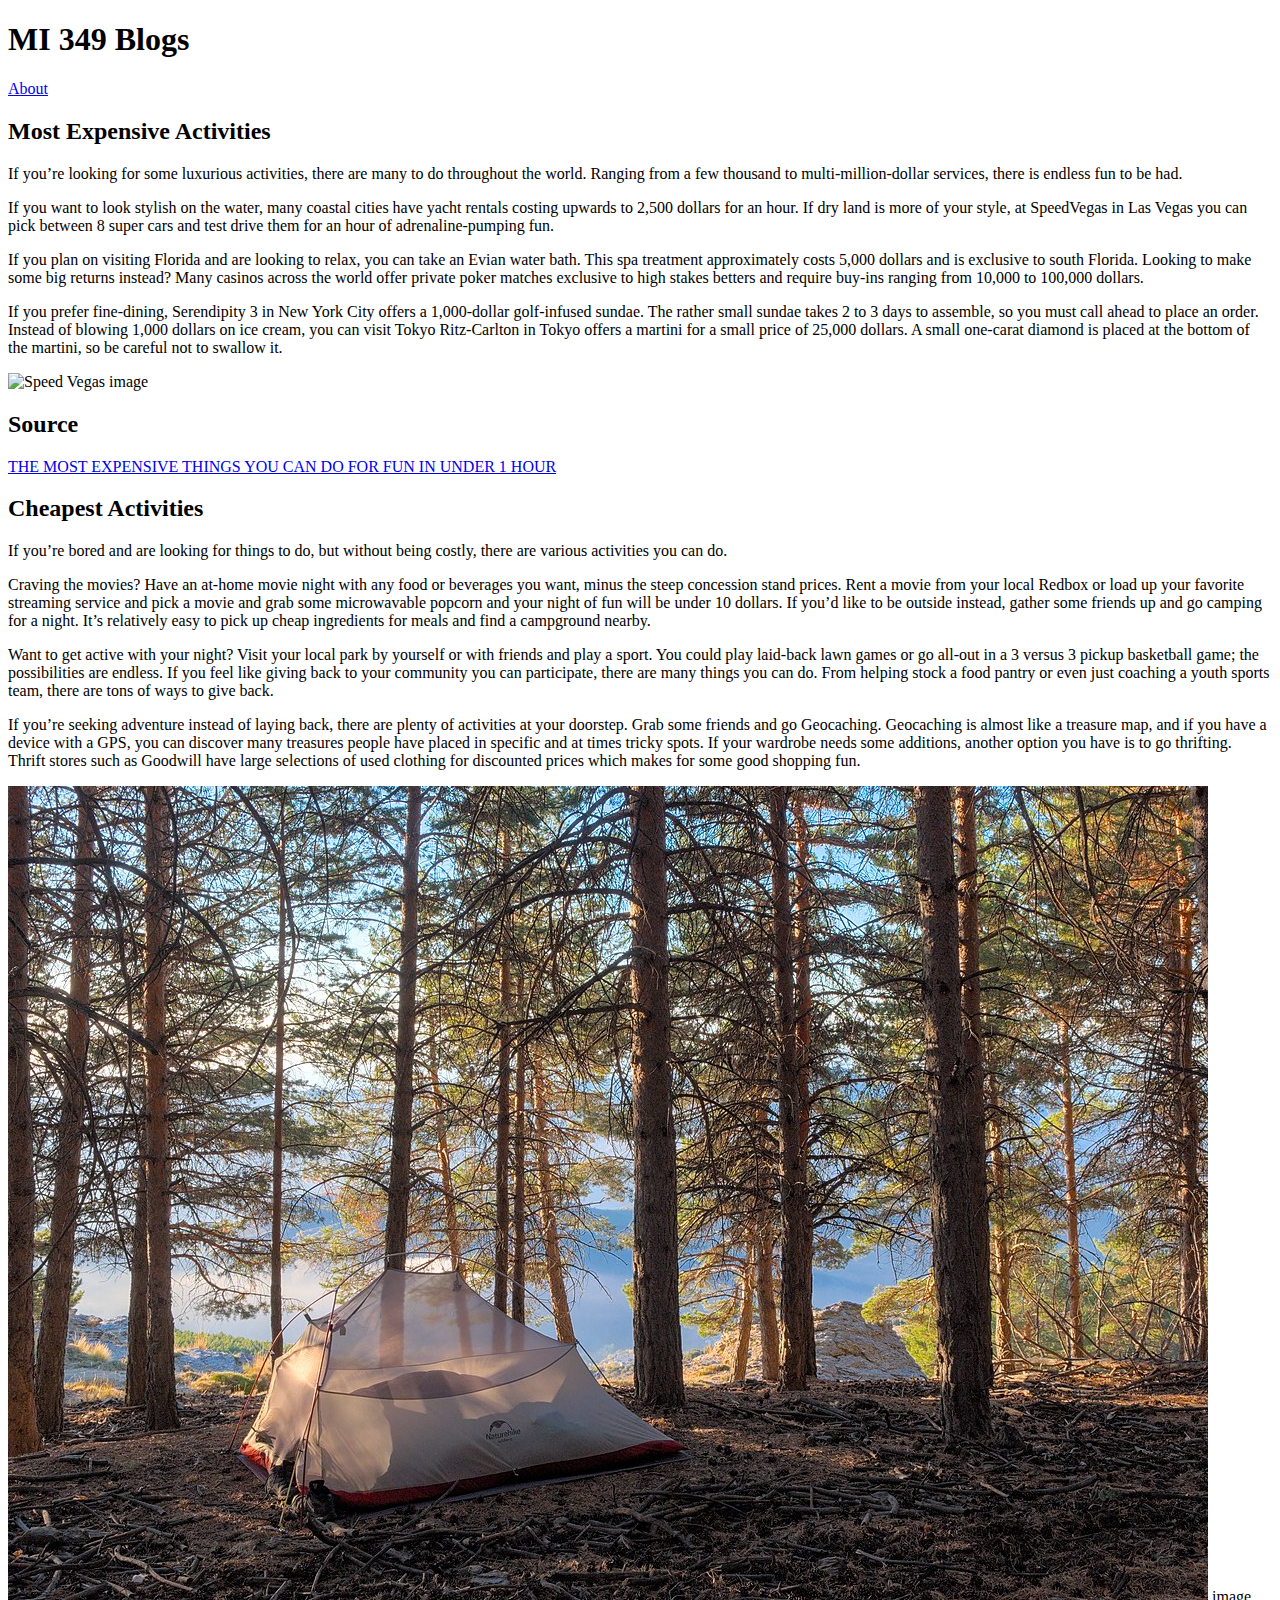
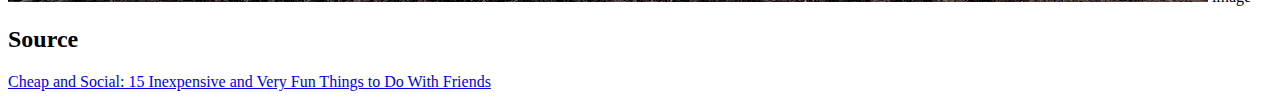
==== index.html @ ef1ee114 "update" ====
<!DOCTYPE html>
<html lang="en">
<head>
    <meta charset="UTF-8">
    <meta http-equiv="X-UA-Compatible" content="IE=edge">
    <meta name="viewport" content="width=device-width, initial-scale=1.0">
    <title>MI349 Blogs</title>
</head>
    <header>
        <h1>MI 349 Blogs</h1>
    </header>
        <nav>
            <a href="about.html">About</a> 
        </nav>
        <main>
        <article>
            <h2>Most Expensive Activities</h2>
            <p>If you’re looking for some luxurious activities, there are many to do throughout the world. Ranging from a few thousand to multi-million-dollar services, there is endless fun to be had. </p>
            <p>If you want to look stylish on the water, many coastal cities have yacht rentals costing upwards to 2,500 dollars for an hour. If dry land is more of your style, at SpeedVegas in Las Vegas you can pick between 8 super cars and test drive them for an hour of adrenaline-pumping fun.</p>
            <p>If you plan on visiting Florida and are looking to relax, you can take an Evian water bath. This spa treatment approximately costs 5,000 dollars and is exclusive to south Florida. Looking to make some big returns instead? Many casinos across the world offer private poker matches exclusive to high stakes betters and require buy-ins ranging from 10,000 to 100,000 dollars.</p>
            <p>If you prefer fine-dining, Serendipity 3 in New York City offers a 1,000-dollar golf-infused sundae. The rather small sundae takes 2 to 3 days to assemble, so you must call ahead to place an order. Instead of blowing 1,000 dollars on ice cream, you can visit Tokyo Ritz-Carlton in Tokyo offers a martini for a small price of 25,000 dollars. A small one-carat diamond is placed at the bottom of the martini, so be careful not to swallow it.</p>
            <section>
                <p>
                    <img src="speed_vegas.jpg" alt="Speed Vegas">
                    image
                </p>
            </section>
            <aside><h2>Source</h2><a href="https://www.grunge.com/460272/the-most-expensive-things-you-can-do-for-fun-in-under-1-hour/">THE MOST EXPENSIVE THINGS YOU CAN DO FOR FUN IN UNDER 1 HOUR</a></aside>
        </article>

        <article>
            <h2>Cheapest Activities</h2>
            <p>If you’re bored and are looking for things to do, but without being costly, there are various activities you can do. </p>
            <p>Craving the movies? Have an at-home movie night with any food or beverages you want, minus the steep concession stand prices. Rent a movie from your local Redbox or load up your favorite streaming service and pick a movie and grab some microwavable popcorn and your night of fun will be under 10 dollars. If you’d like to be outside instead, gather some friends up and go camping for a night. It’s relatively easy to pick up cheap ingredients for meals and find a campground nearby.</p>
            <p>Want to get active with your night? Visit your local park by yourself or with friends and play a sport. You could play laid-back lawn games or go all-out in a 3 versus 3 pickup basketball game; the possibilities are endless. If you feel like giving back to your community you can participate, there are many things you can do. From helping stock a food pantry or even just coaching a youth sports team, there are tons of ways to give back.</p>
            <p>If you’re seeking adventure instead of laying back, there are plenty of activities at your doorstep. Grab some friends and go Geocaching. Geocaching is almost like a treasure map, and if you have a device with a GPS, you can discover many treasures people have placed in specific and at times tricky spots. If your wardrobe needs some additions, another option you have is to go thrifting. Thrift stores such as Goodwill have large selections of used clothing for discounted prices which makes for some good shopping fun. </p>
            <section>
            <p>
                <img src="Camping.jpg" alt="Camping Image">
                image
            </p>
            </section>
            <aside><h2>Source</h2><a href="https://www.thesimpledollar.com/save-money/cheap-and-social-15-inexpensive-and-very-fun-things-to-do-with-friends/">Cheap and Social: 15 Inexpensive and Very Fun Things to Do With Friends</a></aside>
        </article>
    </main>
</html>
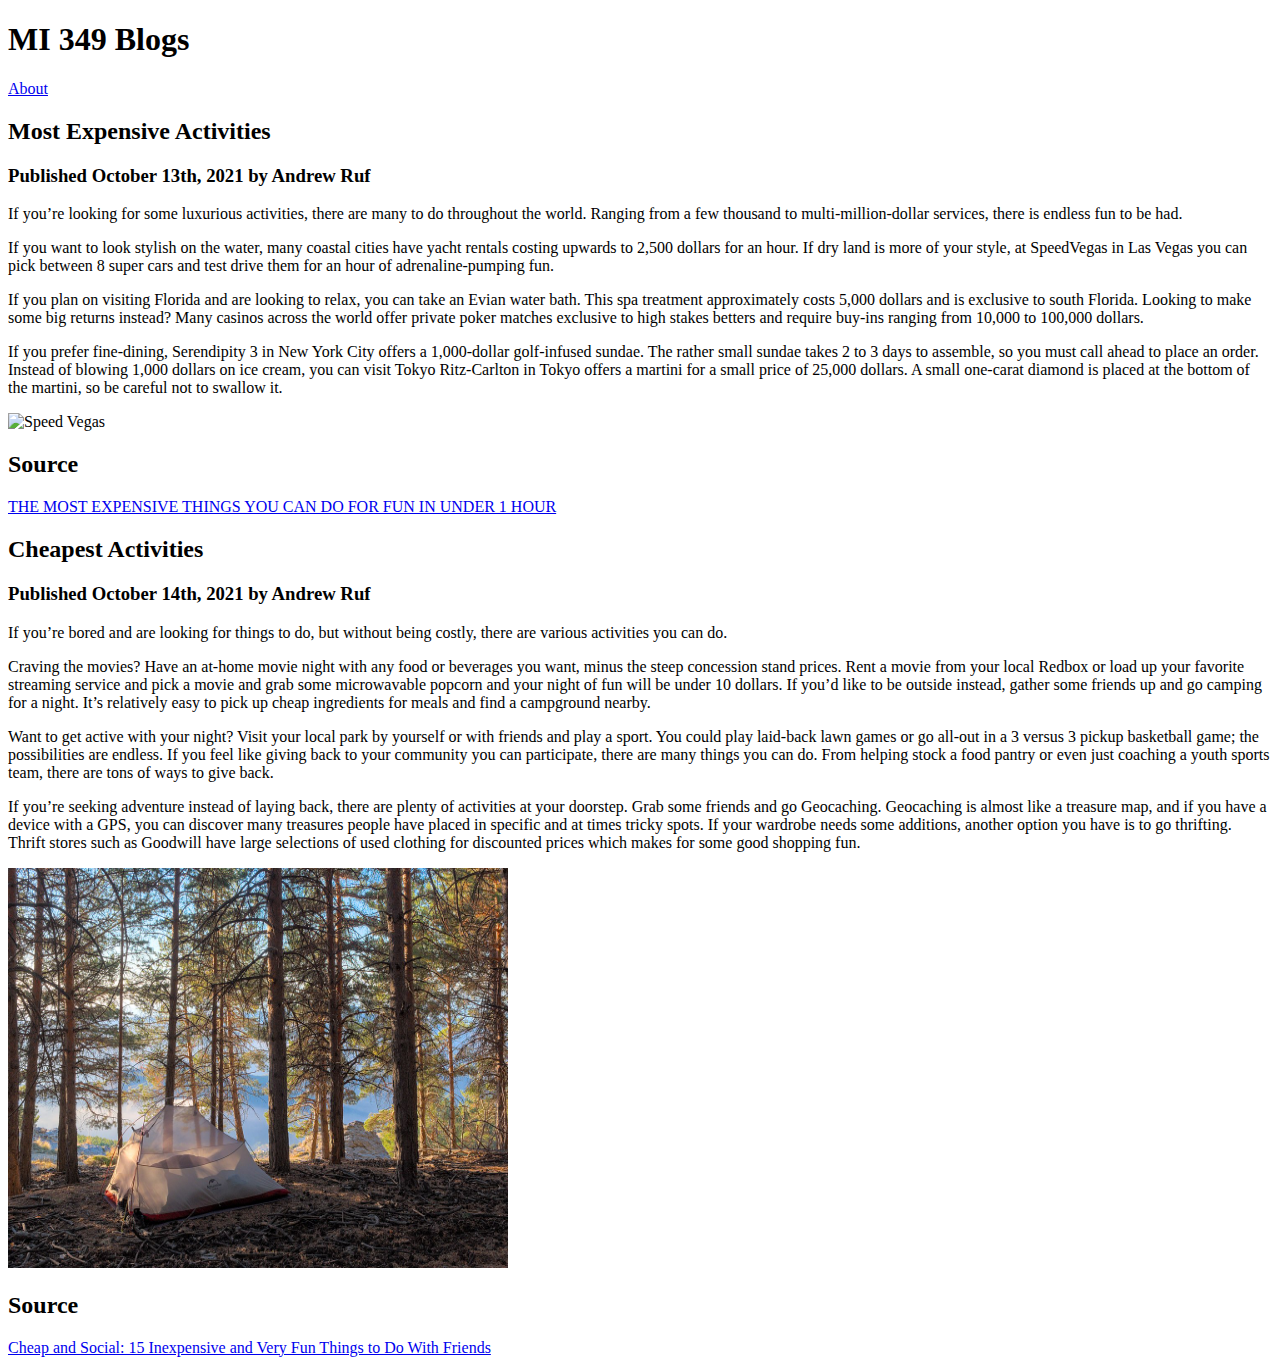
==== commit d3f458d0: "last" ====
--- a/index.html
+++ b/index.html
@@ -15,14 +15,14 @@
         <main>
         <article>
             <h2>Most Expensive Activities</h2>
+            <p><h3>Published October 13th, 2021 by Andrew Ruf</h3></p>
             <p>If you’re looking for some luxurious activities, there are many to do throughout the world. Ranging from a few thousand to multi-million-dollar services, there is endless fun to be had. </p>
             <p>If you want to look stylish on the water, many coastal cities have yacht rentals costing upwards to 2,500 dollars for an hour. If dry land is more of your style, at SpeedVegas in Las Vegas you can pick between 8 super cars and test drive them for an hour of adrenaline-pumping fun.</p>
             <p>If you plan on visiting Florida and are looking to relax, you can take an Evian water bath. This spa treatment approximately costs 5,000 dollars and is exclusive to south Florida. Looking to make some big returns instead? Many casinos across the world offer private poker matches exclusive to high stakes betters and require buy-ins ranging from 10,000 to 100,000 dollars.</p>
             <p>If you prefer fine-dining, Serendipity 3 in New York City offers a 1,000-dollar golf-infused sundae. The rather small sundae takes 2 to 3 days to assemble, so you must call ahead to place an order. Instead of blowing 1,000 dollars on ice cream, you can visit Tokyo Ritz-Carlton in Tokyo offers a martini for a small price of 25,000 dollars. A small one-carat diamond is placed at the bottom of the martini, so be careful not to swallow it.</p>
             <section>
                 <p>
-                    <img src="speed_vegas.jpg" alt="Speed Vegas">
-                    image
+                    <img src="speed_vegas.jpg" width="500" height="400" alt="Speed Vegas">
                 </p>
             </section>
             <aside><h2>Source</h2><a href="https://www.grunge.com/460272/the-most-expensive-things-you-can-do-for-fun-in-under-1-hour/">THE MOST EXPENSIVE THINGS YOU CAN DO FOR FUN IN UNDER 1 HOUR</a></aside>
@@ -30,14 +30,14 @@
 
         <article>
             <h2>Cheapest Activities</h2>
+            <p><h3>Published October 14th, 2021 by Andrew Ruf</h3></p>
             <p>If you’re bored and are looking for things to do, but without being costly, there are various activities you can do. </p>
             <p>Craving the movies? Have an at-home movie night with any food or beverages you want, minus the steep concession stand prices. Rent a movie from your local Redbox or load up your favorite streaming service and pick a movie and grab some microwavable popcorn and your night of fun will be under 10 dollars. If you’d like to be outside instead, gather some friends up and go camping for a night. It’s relatively easy to pick up cheap ingredients for meals and find a campground nearby.</p>
             <p>Want to get active with your night? Visit your local park by yourself or with friends and play a sport. You could play laid-back lawn games or go all-out in a 3 versus 3 pickup basketball game; the possibilities are endless. If you feel like giving back to your community you can participate, there are many things you can do. From helping stock a food pantry or even just coaching a youth sports team, there are tons of ways to give back.</p>
             <p>If you’re seeking adventure instead of laying back, there are plenty of activities at your doorstep. Grab some friends and go Geocaching. Geocaching is almost like a treasure map, and if you have a device with a GPS, you can discover many treasures people have placed in specific and at times tricky spots. If your wardrobe needs some additions, another option you have is to go thrifting. Thrift stores such as Goodwill have large selections of used clothing for discounted prices which makes for some good shopping fun. </p>
             <section>
             <p>
-                <img src="Camping.jpg" alt="Camping Image">
-                image
+                <img src="Camping.jpg" width="500" height="400" alt="Camping Image">
             </p>
             </section>
             <aside><h2>Source</h2><a href="https://www.thesimpledollar.com/save-money/cheap-and-social-15-inexpensive-and-very-fun-things-to-do-with-friends/">Cheap and Social: 15 Inexpensive and Very Fun Things to Do With Friends</a></aside>
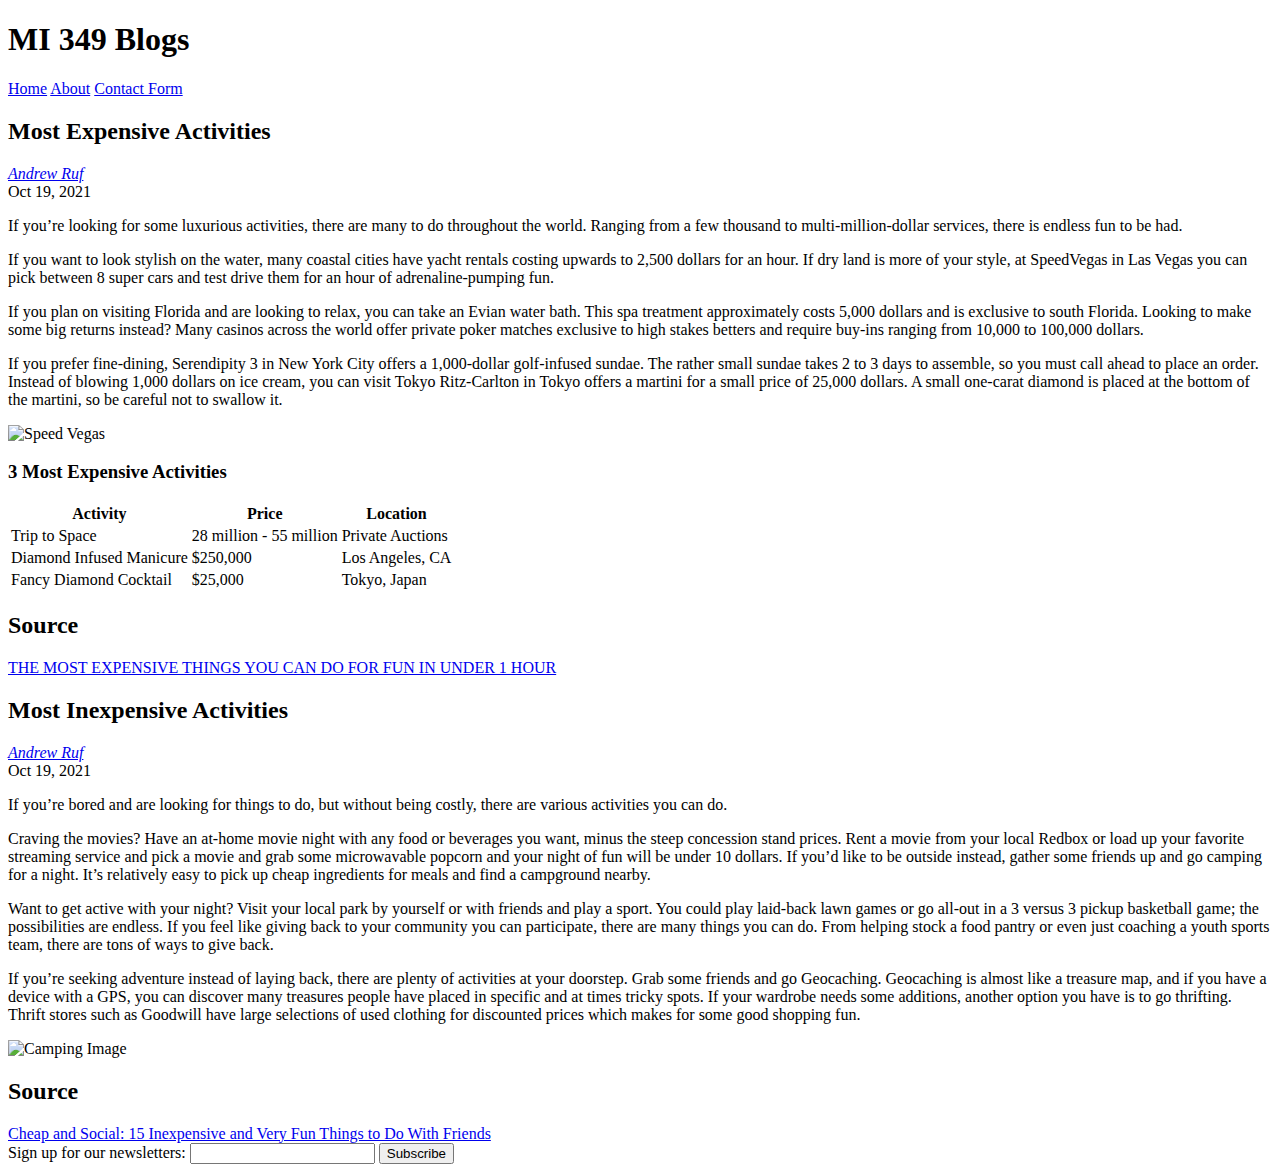
==== commit fbc5ccd3: "changes" ====
--- a/index.html
+++ b/index.html
@@ -6,41 +6,73 @@
     <meta name="viewport" content="width=device-width, initial-scale=1.0">
     <title>MI349 Blogs</title>
 </head>
+<body>
     <header>
         <h1>MI 349 Blogs</h1>
+        <nav>
+            <a href="index.html">Home</a>
+            <a href="about.html">About</a>
+            <a href="contact.html">Contact Form</a>
+        </nav>
     </header>
-        <nav>
-            <a href="about.html">About</a> 
-        </nav>
-        <main>
-        <article>
+    <section>
+        <article class="blog">
             <h2>Most Expensive Activities</h2>
-            <p><h3>Published October 13th, 2021 by Andrew Ruf</h3></p>
+            <address class="author"><a rel="author" href="https://facebook.com/Andrew_ruf">Andrew Ruf</a></address>
+            <time datetime="2021-10-19" title="October 19th, 2021">Oct 19, 2021</time>
             <p>If you’re looking for some luxurious activities, there are many to do throughout the world. Ranging from a few thousand to multi-million-dollar services, there is endless fun to be had. </p>
             <p>If you want to look stylish on the water, many coastal cities have yacht rentals costing upwards to 2,500 dollars for an hour. If dry land is more of your style, at SpeedVegas in Las Vegas you can pick between 8 super cars and test drive them for an hour of adrenaline-pumping fun.</p>
             <p>If you plan on visiting Florida and are looking to relax, you can take an Evian water bath. This spa treatment approximately costs 5,000 dollars and is exclusive to south Florida. Looking to make some big returns instead? Many casinos across the world offer private poker matches exclusive to high stakes betters and require buy-ins ranging from 10,000 to 100,000 dollars.</p>
             <p>If you prefer fine-dining, Serendipity 3 in New York City offers a 1,000-dollar golf-infused sundae. The rather small sundae takes 2 to 3 days to assemble, so you must call ahead to place an order. Instead of blowing 1,000 dollars on ice cream, you can visit Tokyo Ritz-Carlton in Tokyo offers a martini for a small price of 25,000 dollars. A small one-carat diamond is placed at the bottom of the martini, so be careful not to swallow it.</p>
-            <section>
-                <p>
-                    <img src="speed_vegas.jpg" width="500" height="400" alt="Speed Vegas">
-                </p>
-            </section>
+            <p>
+                <img src="photos/speed_vegas.jpg" width="350" height="250" alt="Speed Vegas">
+            </p>
+            <h3>3 Most Expensive Activities</h3>
+            <table>
+                <tr>
+                    <th>Activity</th>
+                    <th>Price</th>
+                    <th>Location</th>
+                </tr>
+                <tr>
+                    <td>Trip to Space</td>
+                    <td>28 million - 55 million</td>
+                    <td>Private Auctions</td>
+                </tr>
+                <tr>
+                    <td>Diamond Infused Manicure</td>
+                    <td>$250,000</td>
+                    <td>Los Angeles, CA</td>
+                </tr>
+                <tr>
+                    <td>Fancy Diamond Cocktail</td>
+                    <td>$25,000</td>
+                    <td>Tokyo, Japan</td>
+                </tr>
+            </table>
             <aside><h2>Source</h2><a href="https://www.grunge.com/460272/the-most-expensive-things-you-can-do-for-fun-in-under-1-hour/">THE MOST EXPENSIVE THINGS YOU CAN DO FOR FUN IN UNDER 1 HOUR</a></aside>
         </article>
-
-        <article>
-            <h2>Cheapest Activities</h2>
-            <p><h3>Published October 14th, 2021 by Andrew Ruf</h3></p>
+        <article class="blog">
+            <h2>Most Inexpensive Activities</h2>
+            <address class="author"><a rel="author" href="https://facebook.com/Andrew_ruf">Andrew Ruf</a></address>
+            <time datetime="2021-10-19" title="October 19th, 2021">Oct 19, 2021</time>
             <p>If you’re bored and are looking for things to do, but without being costly, there are various activities you can do. </p>
             <p>Craving the movies? Have an at-home movie night with any food or beverages you want, minus the steep concession stand prices. Rent a movie from your local Redbox or load up your favorite streaming service and pick a movie and grab some microwavable popcorn and your night of fun will be under 10 dollars. If you’d like to be outside instead, gather some friends up and go camping for a night. It’s relatively easy to pick up cheap ingredients for meals and find a campground nearby.</p>
             <p>Want to get active with your night? Visit your local park by yourself or with friends and play a sport. You could play laid-back lawn games or go all-out in a 3 versus 3 pickup basketball game; the possibilities are endless. If you feel like giving back to your community you can participate, there are many things you can do. From helping stock a food pantry or even just coaching a youth sports team, there are tons of ways to give back.</p>
             <p>If you’re seeking adventure instead of laying back, there are plenty of activities at your doorstep. Grab some friends and go Geocaching. Geocaching is almost like a treasure map, and if you have a device with a GPS, you can discover many treasures people have placed in specific and at times tricky spots. If your wardrobe needs some additions, another option you have is to go thrifting. Thrift stores such as Goodwill have large selections of used clothing for discounted prices which makes for some good shopping fun. </p>
-            <section>
             <p>
-                <img src="Camping.jpg" width="500" height="400" alt="Camping Image">
+                <img src="photos/Camping.jpg" width="350" height="250" alt="Camping Image">
             </p>
-            </section>
             <aside><h2>Source</h2><a href="https://www.thesimpledollar.com/save-money/cheap-and-social-15-inexpensive-and-very-fun-things-to-do-with-friends/">Cheap and Social: 15 Inexpensive and Very Fun Things to Do With Friends</a></aside>
         </article>
-    </main>
+        <section>
+            <form>
+                <label>Sign up for our newsletters:
+                    <input type="text">
+                </label>
+                <button>Subscribe</button>
+            </form>
+        </section>
+    </section>
+</body>
 </html>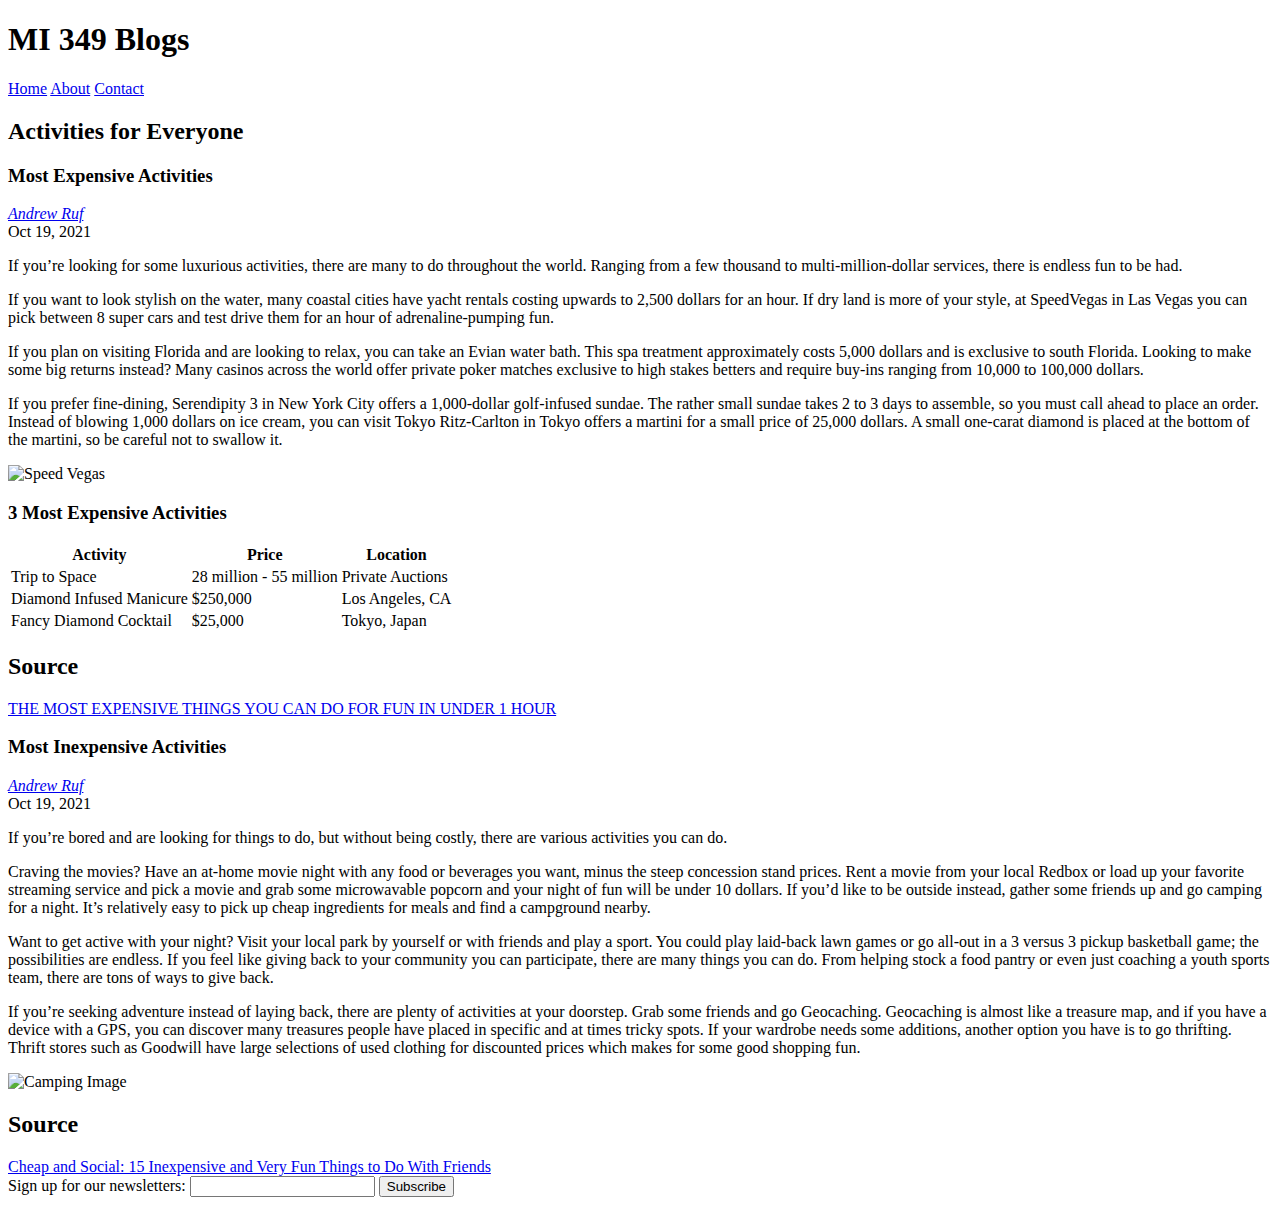
==== commit d6aea2fc: "FInal Changes" ====
--- a/index.html
+++ b/index.html
@@ -12,12 +12,13 @@
         <nav>
             <a href="index.html">Home</a>
             <a href="about.html">About</a>
-            <a href="contact.html">Contact Form</a>
+            <a href="contact.html">Contact</a>
         </nav>
     </header>
     <section>
+        <h2>Activities for Everyone</h2>
         <article class="blog">
-            <h2>Most Expensive Activities</h2>
+            <h3>Most Expensive Activities</h3>
             <address class="author"><a rel="author" href="https://facebook.com/Andrew_ruf">Andrew Ruf</a></address>
             <time datetime="2021-10-19" title="October 19th, 2021">Oct 19, 2021</time>
             <p>If you’re looking for some luxurious activities, there are many to do throughout the world. Ranging from a few thousand to multi-million-dollar services, there is endless fun to be had. </p>
@@ -53,7 +54,7 @@
             <aside><h2>Source</h2><a href="https://www.grunge.com/460272/the-most-expensive-things-you-can-do-for-fun-in-under-1-hour/">THE MOST EXPENSIVE THINGS YOU CAN DO FOR FUN IN UNDER 1 HOUR</a></aside>
         </article>
         <article class="blog">
-            <h2>Most Inexpensive Activities</h2>
+            <h3>Most Inexpensive Activities</h3>
             <address class="author"><a rel="author" href="https://facebook.com/Andrew_ruf">Andrew Ruf</a></address>
             <time datetime="2021-10-19" title="October 19th, 2021">Oct 19, 2021</time>
             <p>If you’re bored and are looking for things to do, but without being costly, there are various activities you can do. </p>
@@ -65,14 +66,12 @@
             </p>
             <aside><h2>Source</h2><a href="https://www.thesimpledollar.com/save-money/cheap-and-social-15-inexpensive-and-very-fun-things-to-do-with-friends/">Cheap and Social: 15 Inexpensive and Very Fun Things to Do With Friends</a></aside>
         </article>
-        <section>
             <form>
                 <label>Sign up for our newsletters:
                     <input type="text">
                 </label>
                 <button>Subscribe</button>
             </form>
-        </section>
     </section>
 </body>
 </html>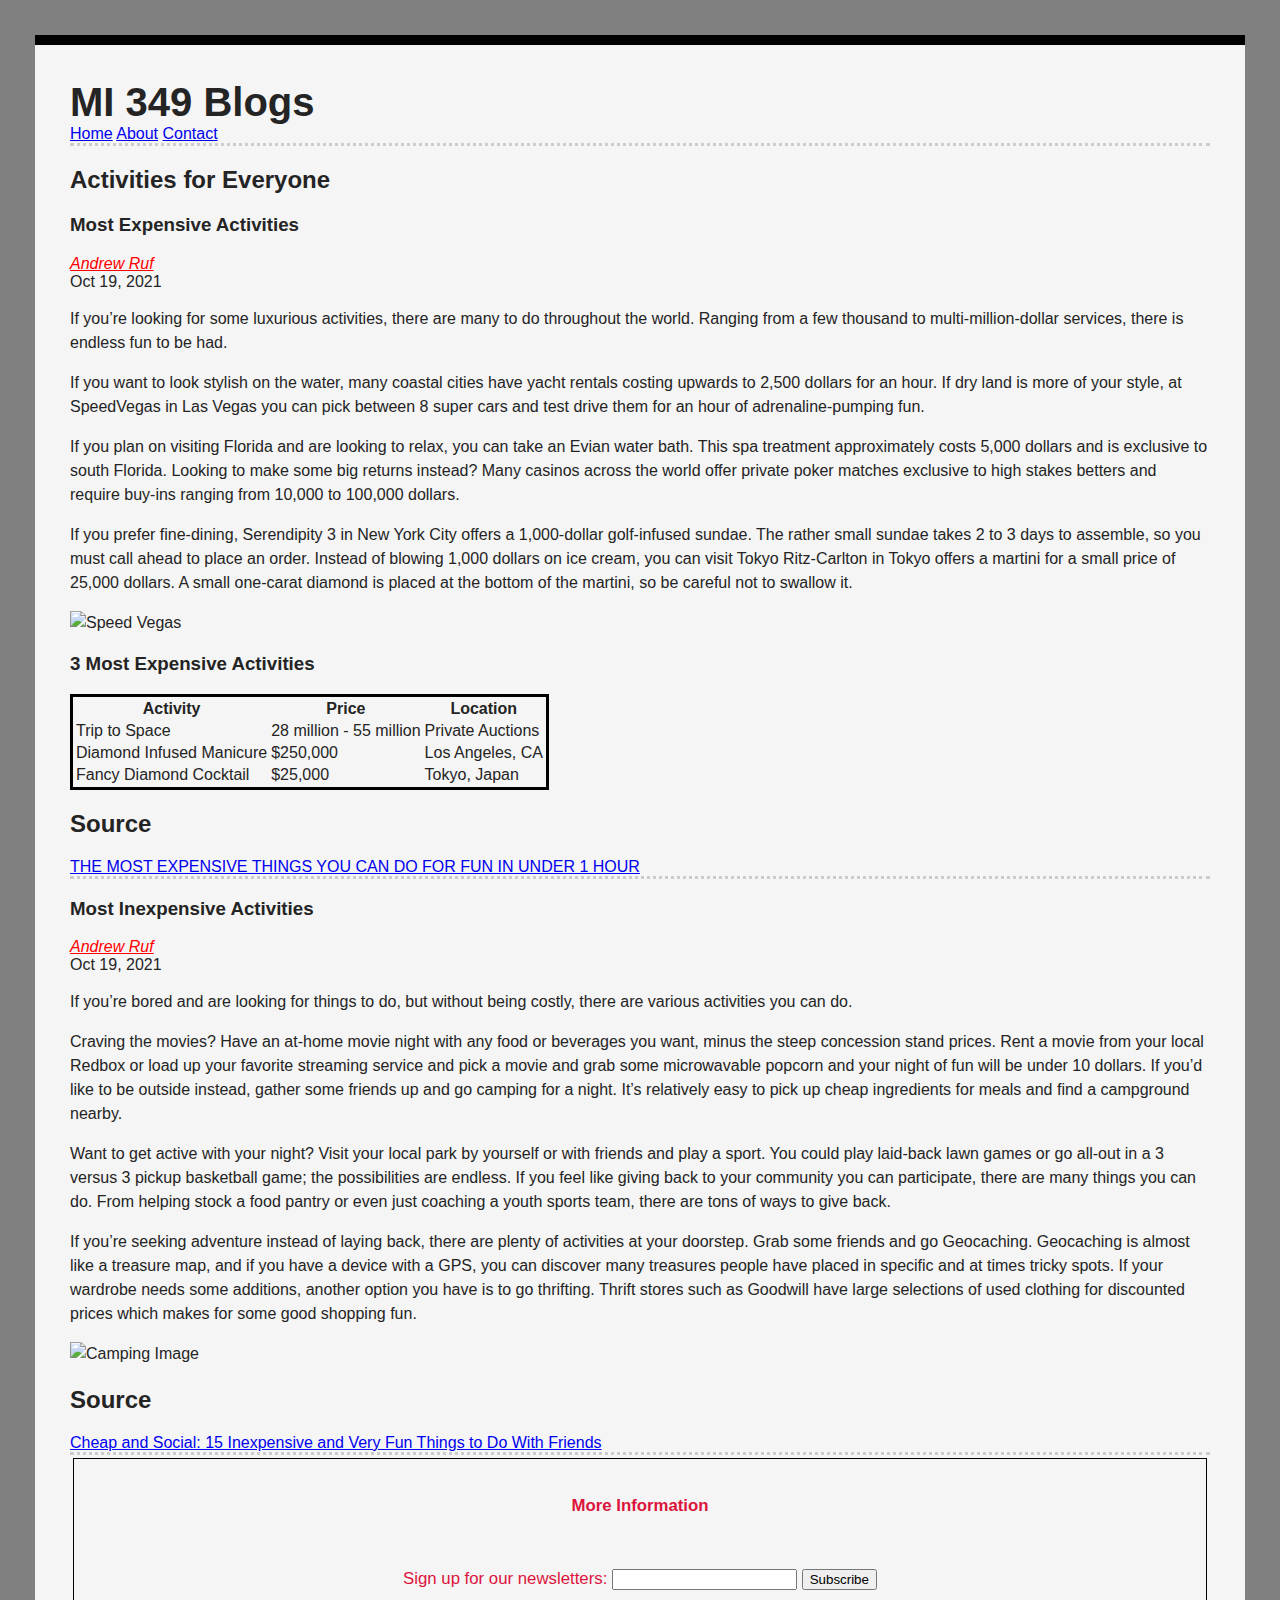
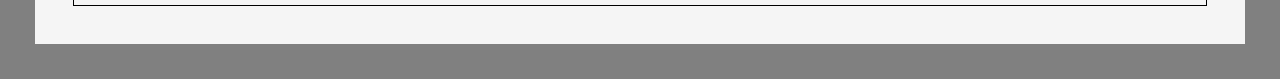
==== commit 03a6be59: "css" ====
--- a/index.html
+++ b/index.html
@@ -4,9 +4,10 @@
     <meta charset="UTF-8">
     <meta http-equiv="X-UA-Compatible" content="IE=edge">
     <meta name="viewport" content="width=device-width, initial-scale=1.0">
+    <link rel="stylesheet" href="style.css">
     <title>MI349 Blogs</title>
 </head>
-<body>
+<body rel="index">
     <header>
         <h1>MI 349 Blogs</h1>
         <nav>
@@ -15,9 +16,9 @@
             <a href="contact.html">Contact</a>
         </nav>
     </header>
-    <section>
+    <section id="blogs">
         <h2>Activities for Everyone</h2>
-        <article class="blog">
+        <article class="blog-post">
             <h3>Most Expensive Activities</h3>
             <address class="author"><a rel="author" href="https://facebook.com/Andrew_ruf">Andrew Ruf</a></address>
             <time datetime="2021-10-19" title="October 19th, 2021">Oct 19, 2021</time>
@@ -53,7 +54,7 @@
             </table>
             <aside><h2>Source</h2><a href="https://www.grunge.com/460272/the-most-expensive-things-you-can-do-for-fun-in-under-1-hour/">THE MOST EXPENSIVE THINGS YOU CAN DO FOR FUN IN UNDER 1 HOUR</a></aside>
         </article>
-        <article class="blog">
+        <article class="blog-post">
             <h3>Most Inexpensive Activities</h3>
             <address class="author"><a rel="author" href="https://facebook.com/Andrew_ruf">Andrew Ruf</a></address>
             <time datetime="2021-10-19" title="October 19th, 2021">Oct 19, 2021</time>
@@ -66,12 +67,15 @@
             </p>
             <aside><h2>Source</h2><a href="https://www.thesimpledollar.com/save-money/cheap-and-social-15-inexpensive-and-very-fun-things-to-do-with-friends/">Cheap and Social: 15 Inexpensive and Very Fun Things to Do With Friends</a></aside>
         </article>
-            <form>
-                <label>Sign up for our newsletters:
-                    <input type="text">
-                </label>
-                <button>Subscribe</button>
-            </form>
+    </section>
+    <section id="form">
+        <form>
+            <h4>More Information</h4>
+            <label>Sign up for our newsletters:
+                <input type="text">
+            </label>
+            <button>Subscribe</button>
+        </form>
     </section>
 </body>
 </html>--- a/style.css
+++ b/style.css
@@ -0,0 +1,67 @@
+html {
+    background:gray;
+}
+
+body {
+    font-family: 'Gill Sans', 'Gill Sans MT', Calibri, 'Trebuchet MS', sans-serif;
+    margin: 35px;
+    padding: 35px;
+    color: #242424;
+    background:whitesmoke; 
+}
+ 
+h1 {
+    font-size: 2.5em;
+    margin: 0;
+    
+}
+
+p {
+    line-height: 1.5em;
+}
+
+#blogs {
+    border-top: 3px dotted #ccc;
+}
+
+.blog-post {
+    border-bottom: 3px dotted #ccc;
+}
+
+#form { 
+    font-family: 'Trebuchet MS', 'Lucida Sans Unicode', 'Lucida Grande', 'Lucida Sans', Arial, sans-serif;
+    font-size: 1em;
+    color: crimson;
+    border: 1.5px solid black;
+    margin: 3px;
+    text-align: center;
+}
+
+table {
+    border: 3px solid black;
+    margin: 0;
+}
+
+form {
+    line-height: 3em;
+    font-size: 1.05em;
+    margin: 0;
+}
+
+.Biography {
+    line-height: 1.5em;
+}
+body[rel="index"] {
+    border-top: 10px solid black;
+}
+body[rel="bio"] {
+    border-top: 10px solid green;
+}
+body[rel="contact"] {
+    border-top: 10px solid blue;
+}
+a[href="https://facebook.com/Andrew_ruf"] {
+    color: red;
+}
+
+
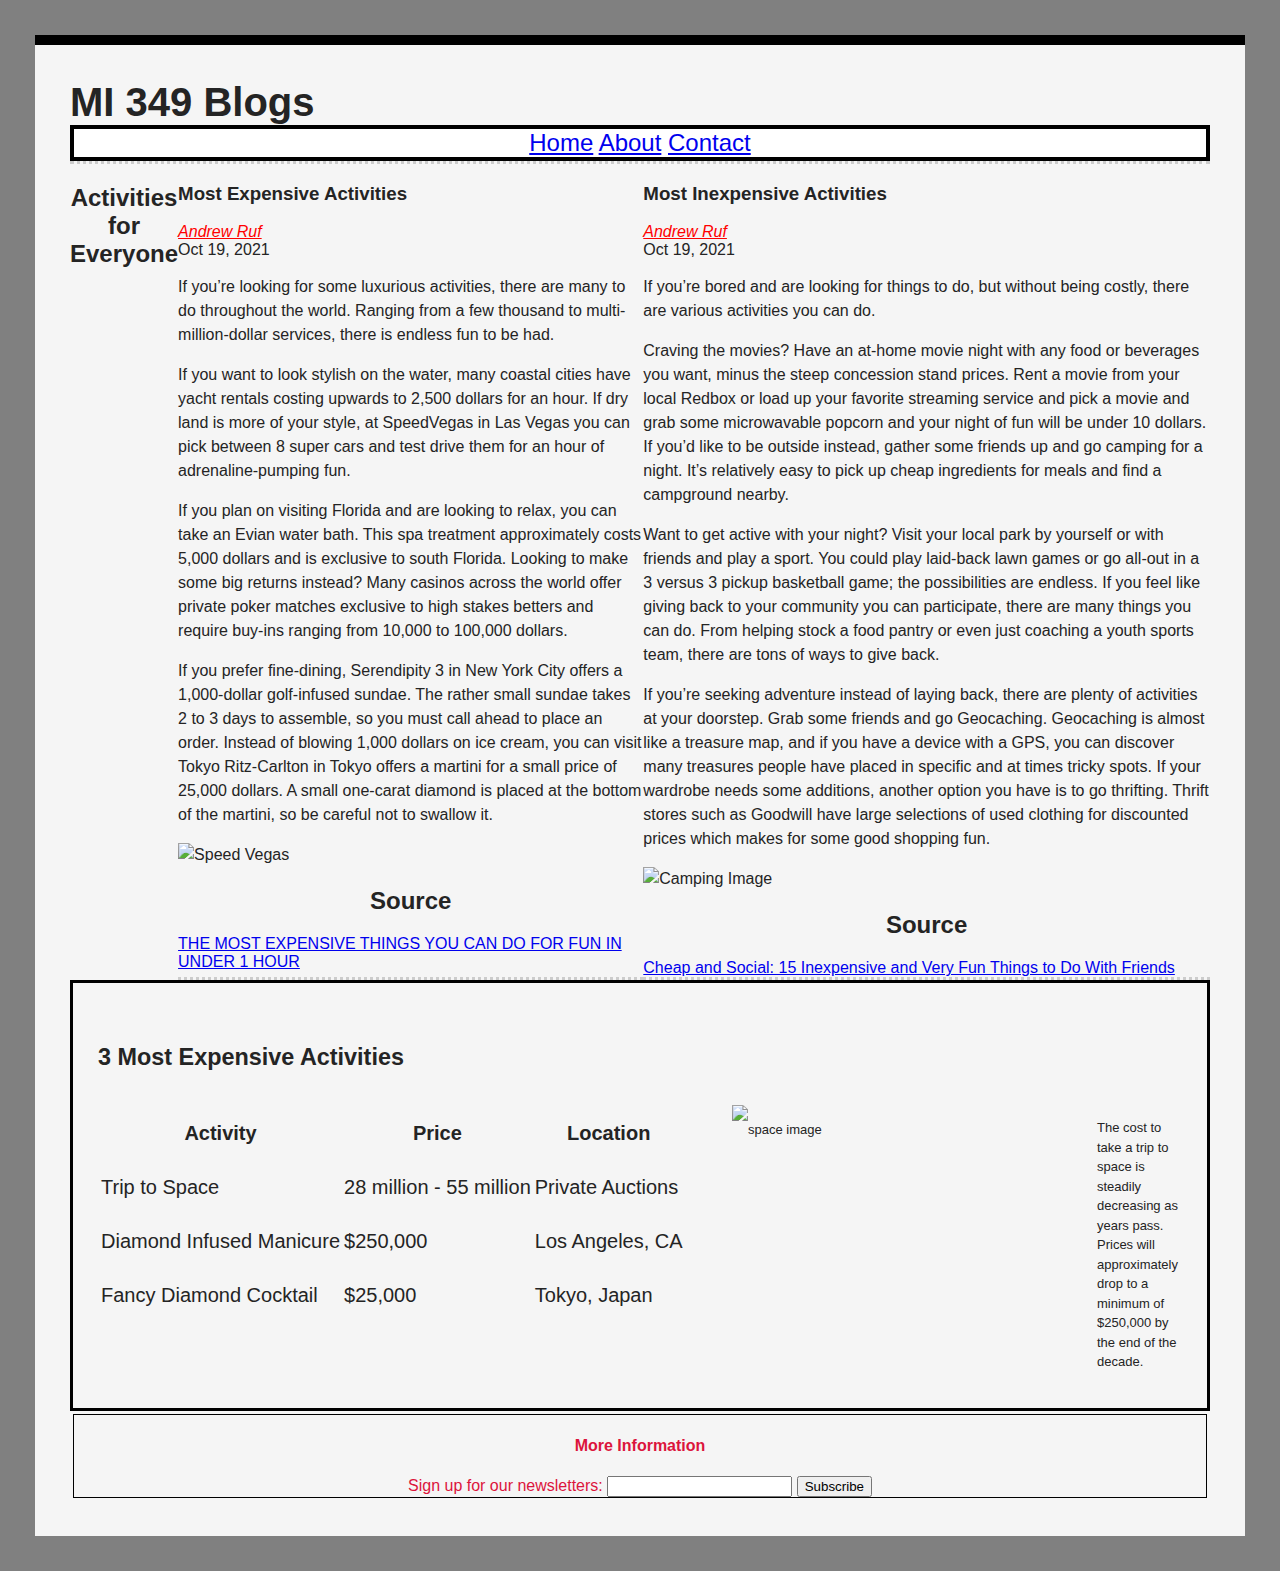
==== commit 7acde01a: "css update" ====
--- a/index.html
+++ b/index.html
@@ -10,12 +10,12 @@
 <body rel="index">
     <header>
         <h1>MI 349 Blogs</h1>
-        <nav>
-            <a href="index.html">Home</a>
-            <a href="about.html">About</a>
-            <a href="contact.html">Contact</a>
-        </nav>
     </header>
+    <div class="navigator">
+        <a href="index.html">Home</a>
+        <a href="about.html">About</a>
+        <a href="contact.html">Contact</a> 
+    </div>
     <section id="blogs">
         <h2>Activities for Everyone</h2>
         <article class="blog-post">
@@ -29,29 +29,6 @@
             <p>
                 <img src="photos/speed_vegas.jpg" width="350" height="250" alt="Speed Vegas">
             </p>
-            <h3>3 Most Expensive Activities</h3>
-            <table>
-                <tr>
-                    <th>Activity</th>
-                    <th>Price</th>
-                    <th>Location</th>
-                </tr>
-                <tr>
-                    <td>Trip to Space</td>
-                    <td>28 million - 55 million</td>
-                    <td>Private Auctions</td>
-                </tr>
-                <tr>
-                    <td>Diamond Infused Manicure</td>
-                    <td>$250,000</td>
-                    <td>Los Angeles, CA</td>
-                </tr>
-                <tr>
-                    <td>Fancy Diamond Cocktail</td>
-                    <td>$25,000</td>
-                    <td>Tokyo, Japan</td>
-                </tr>
-            </table>
             <aside><h2>Source</h2><a href="https://www.grunge.com/460272/the-most-expensive-things-you-can-do-for-fun-in-under-1-hour/">THE MOST EXPENSIVE THINGS YOU CAN DO FOR FUN IN UNDER 1 HOUR</a></aside>
         </article>
         <article class="blog-post">
@@ -68,6 +45,35 @@
             <aside><h2>Source</h2><a href="https://www.thesimpledollar.com/save-money/cheap-and-social-15-inexpensive-and-very-fun-things-to-do-with-friends/">Cheap and Social: 15 Inexpensive and Very Fun Things to Do With Friends</a></aside>
         </article>
     </section>
+        <section id="table">
+            <h3>3 Most Expensive Activities</h3>
+                    <div class="space-image">
+                        <img src="photos/space.jpg" width="350" height="250" alt="space image">
+                        <div class="space-text"><p>The cost to take a trip to space is steadily decreasing as years pass. Prices will approximately drop to a minimum of $250,000 by the end of the decade. </p></div>
+                    </div>
+                    <table>
+                        <tr>
+                            <th>Activity</th>
+                            <th>Price</th>
+                            <th>Location</th>
+                        </tr>
+                        <tr>
+                            <td>Trip to Space</td>
+                            <td>28 million - 55 million</td>
+                            <td>Private Auctions</td>
+                        </tr>
+                        <tr>
+                            <td>Diamond Infused Manicure</td>
+                            <td>$250,000</td>
+                            <td>Los Angeles, CA</td>
+                        </tr>
+                        <tr>
+                            <td>Fancy Diamond Cocktail</td>
+                            <td>$25,000</td>
+                            <td>Tokyo, Japan</td>
+                        </tr>
+                    </table>
+                </section>
     <section id="form">
         <form>
             <h4>More Information</h4>
--- a/style.css
+++ b/style.css
@@ -20,12 +20,36 @@
     line-height: 1.5em;
 }
 
+.navigator {
+    position: sticky;
+    top: 0;
+    background: white;
+    border: 4px solid black;
+    text-align: center;
+    font-size: 1.5em;
+}
+
 #blogs {
     border-top: 3px dotted #ccc;
+    display: flex;
 }
 
 .blog-post {
     border-bottom: 3px dotted #ccc;
+}
+
+#table {
+    border: 3px solid black;
+    font-size: 1.25em;
+    line-height: 2.5em;
+    height: 375px;
+    padding: 25px;
+}
+
+#contact-form {
+    line-height: 3em;
+    font-size: 1.05em;
+    margin: 0;
 }
 
 #form { 
@@ -37,15 +61,20 @@
     text-align: center;
 }
 
-table {
-    border: 3px solid black;
-    margin: 0;
+.space-image {
+    float:right;
+    font-size: small;
+    margin-right: 250px;
+    width: 200px;
+    height: 150px;
+    display: flex;
+}
+.space-text {
+    margin-left: 15px;
 }
 
-form {
-    line-height: 3em;
-    font-size: 1.05em;
-    margin: 0;
+h2:nth-of-type(1) {
+    text-align: center;
 }
 
 .Biography {
